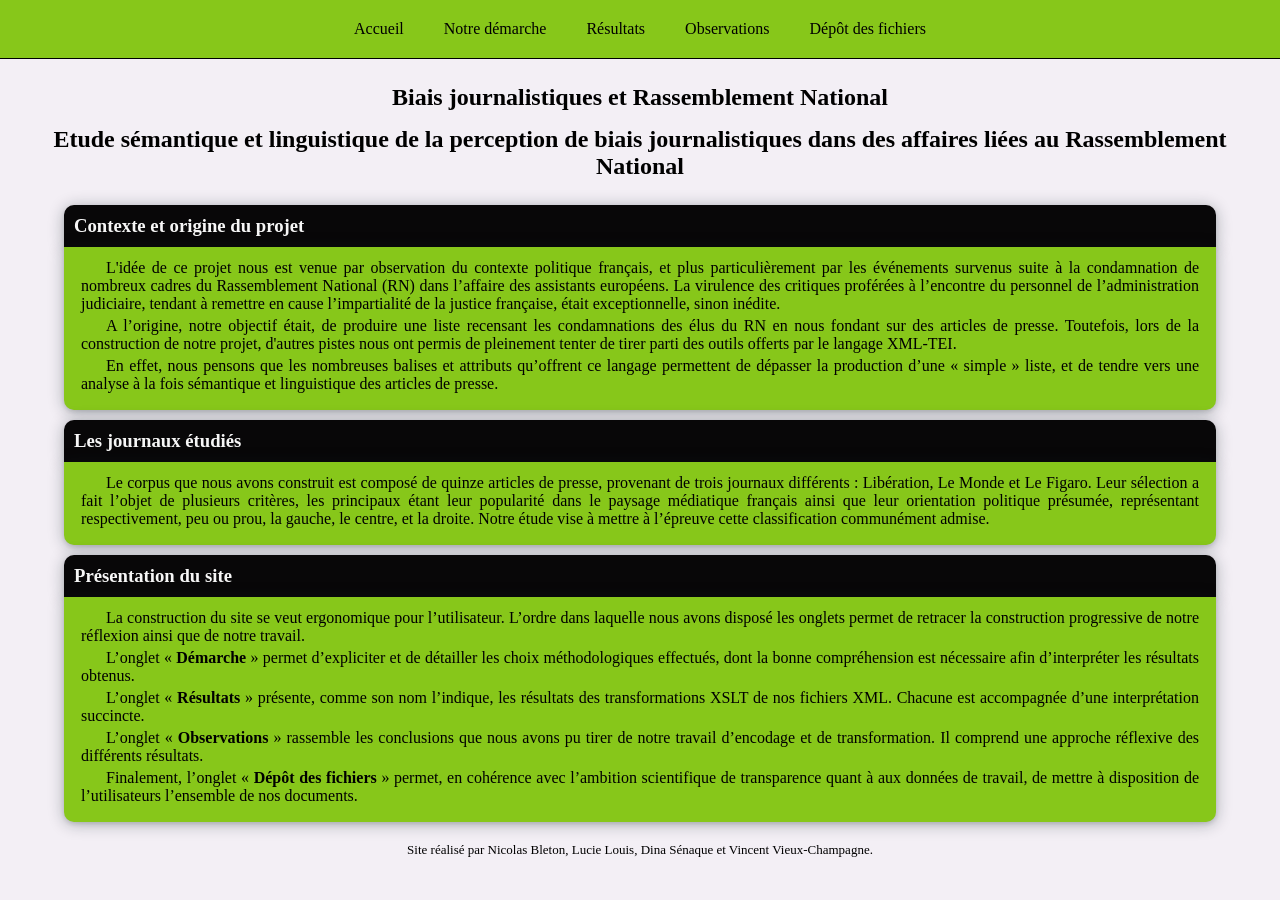
==== index.html @ 12e5b8ad "Add files via upload test" ====
<!DOCTYPE html>
<html lang="en">
<head>
    <meta charset="UTF-8">
    <meta name="viewport" content="width=device-width, initial-scale=1.0">
    <title>Accueil</title>
    <link rel="stylesheet" type="text/css" href="./style.css"/>

</head>
<body>
    <header>
        <div class="menu">
            <ul>
                <li>
                    <a href="index.html">Accueil</a>
                </li>
                <li>
                    <a href="démarche.html">Notre démarche</a>
                </li>
                <li class="base_sous_menu">
                    <a href="résultats.html">Résultats</a>
                    <ul class="sous_menu">
                        <li><a href="transfo_seg.html">Transformation - Ordonnancement des informations</a></li>
                        <li><a href="transfo_cit.html">Transformation - Citations</a></li>
                        <li><a href="transfo_acteurs.html">Transformation - Acteurs</a></li>
                    </ul>
                </li>
                <li>
                    <a href="observations.html">Observations</a>
                </li>
                <li class="base_sous_menu">
                    <a href="dépôt_fichiers.html">Dépôt des fichiers</a>
                    <ul class="sous_menu">
                        <li><a href="dépôt_articles.html">Articles (PDF)</a></li>
                        <li><a href="dépôt_xml.html">Fichiers encodés (XML)</a></li>
                        <li><a href="dépôt_xslt.html">Transformations (XSLT)</a></li>
                    </ul>
                </li>
            </ul>
        </div>
        <section id="titre">
            <h1>Biais journalistiques et Rassemblement National</h1>
            <h2>Etude sémantique et linguistique de la perception de biais journalistiques
                dans des affaires liées au Rassemblement National</h2>
        </section>
    </header>
    <main>
        <section id="contexte">
            <h3>Contexte et origine du projet</h3>
            <div class="container">
                <div class="subContainer">
                    <p class="indent">L'idée de ce projet nous est venue par observation du contexte politique français, 
                        et plus particulièrement par les événements survenus suite à la condamnation de nombreux cadres du 
                        Rassemblement National (RN) dans l’affaire des assistants européens. La virulence des critiques proférées à l’encontre du personnel de l’administration
                        judiciaire, tendant à remettre en cause l’impartialité de la justice française,
                        était exceptionnelle, sinon inédite.</p>
                    <p class="indent">A l’origine, notre objectif était, de produire une liste recensant les condamnations des élus du RN
                        en nous fondant sur des articles de presse.
                        Toutefois,
                        lors de la construction de notre projet, d'autres pistes nous ont permis de pleinement 
                        tenter de tirer parti des outils offerts par le langage XML-TEI.</p>
                    <p class="indent">En effet, nous pensons que les nombreuses balises et attributs qu’offrent ce langage
                        permettent de dépasser la production d’une « simple » liste, et de tendre vers une
                        analyse à la fois sémantique et linguistique des articles de presse.</p>
                </div>
            </div>
        </section>
        <section id="présentation_journaux">
            <h3>Les journaux étudiés</h3>
            <div class="container">
                <div class="subContainer">
                    <p class="indent">Le corpus que nous avons construit est composé de quinze articles de presse,
                        provenant de trois journaux différents : Libération, Le Monde et Le Figaro. Leur sélection
                        a fait l’objet de plusieurs critères, les principaux étant leur popularité dans le paysage
                        médiatique français ainsi que leur orientation politique présumée, représentant respectivement,
                        peu ou prou, la gauche, le centre, et la droite. Notre étude vise à mettre à l’épreuve cette
                        classification communément admise.</p>
                </div>
            </div>
        </section>
        <section id="présentation_site">
            <h3>Présentation du site</h3>
            <div class="container">
                <div class="subContainer">
                    <p class="indent">La construction du site se veut ergonomique pour l’utilisateur. L’ordre dans 
                        laquelle nous avons disposé les onglets permet de retracer la construction progressive de 
                        notre réflexion ainsi que de notre travail.</p>
                    <p class="indent">L’onglet « <strong>Démarche</strong> » permet d’expliciter et de détailler les choix 
                        méthodologiques effectués,  dont la bonne compréhension est nécessaire afin 
                        d’interpréter les résultats obtenus.</p>
                    <p class="indent">L’onglet « <strong>Résultats</strong> » présente, comme son nom l’indique, les résultats des 
                        transformations XSLT de nos fichiers XML. Chacune est accompagnée d’une interprétation succincte.  </p>
                    <p class="indent">L’onglet « <strong>Observations</strong> » rassemble les conclusions que nous avons pu tirer 
                        de notre travail d’encodage et de transformation. Il comprend une approche réflexive des 
                        différents résultats.</p>
                    <p class="indent">Finalement, l’onglet « <strong>Dépôt des fichiers</strong> » permet, en cohérence avec l’ambition 
                        scientifique de transparence quant à aux données de travail, de mettre à disposition de 
                        l’utilisateurs l’ensemble de nos documents.</p>
                </div>
                </div>
            </div>
        </section>
    </main>
    <footer>
        <p>Site réalisé par Nicolas Bleton, Lucie Louis, Dina Sénaque et Vincent Vieux-Champagne.</p>
    </footer>
</body>
</html>
---- style.css ----
* {
  margin:0;
  padding:0;
}

body {
  background-color: #f3eff5;
  font-family: "Nunito, Rubik, Inter, Lato";
}

main {
  width: 90%;
	margin: auto;
}

footer {
  text-align: center;
  margin: 10px;
  margin-top: 20px;
  font-size: small;
}


/*Titres*/
h1 {
  text-align: center;
  box-shadow: rgba(6, 24, 44, 0.4) 0px 0px 0px 2px, rgba(6, 24, 44, 0.65) 0px 4px 6px -1px, rgba(255, 255, 255, 0.08) 0px 1px 0px inset;
  background-color: #f3eff5;
  padding: 25px;
  padding-bottom: 0px;
  font-family: Garamond, Cochin, Georgia, Times, 'Times New Roman' ;
}
h2 {
  padding-top: 5px;
  padding: 15px;
  padding-bottom: 25px;
  background-color: #f3eff5;
  font-family: Garamond, Cochin, Georgia, Times, 'Times New Roman' ;
  text-align: center;
}

h3.h3_dépôt{
  background-color: #000000;
  border-radius: 10px;
  box-shadow: rgba(14, 30, 37, 0.12) 0px 2px 4px 0px, rgba(14, 30, 37, 0.32) 0px 2px 16px 0px;
  margin-top: 10px;
  text-align: center;
  

}

h3{
  padding: 5px;
  background-color: #080708;
  box-shadow: rgba(14, 30, 37, 0.12) 0px 2px 4px 0px, rgba(14, 30, 37, 0.32) 0px 2px 16px 0px;
  padding-left: 10px;
  padding-bottom: 10px;
  padding-top: 10px;
  padding-right: 10px;
  border-radius: 10px;
  color: rgba(255, 255, 255, 0.966);
  border-bottom-left-radius: 0%;
  border-bottom-right-radius: 0%;
}

h4 {
  text-align: center;
  padding-bottom: 5px;
}
.h4_dans_p{
  text-align: left;
  padding-top: 10px;
  padding-bottom: 1px;
}

/*Container*/
.container {
  display: flex;
  column-gap: 10px;
  justify-content: center;
  box-shadow: rgba(14, 30, 37, 0.12) 0px 2px 4px 0px, rgba(14, 30, 37, 0.32) 0px 2px 16px 0px;
  padding-left: 10px;
  padding-bottom: 10px;
  padding-right: 10px;
  border-radius: 10px;
  background-color: #87c71a;
  text-align: justify;
  border-top-left-radius: 0%;
  border-top-right-radius: 0%;
  margin-bottom: 10px;
  }

.indent {
  text-indent: 25px;
  padding: 2px;
}

.subContainer {
  padding: 3px;
  flex: 1;
  padding: 5px;
  padding-top: 10px;
}


/*Menu*/
.menu{
  position:sticky;
  top:0;
  left:0;
  background-color: #87c71a;
  border-bottom-style: solid;
  border-bottom-width: 0.1px;
}

.menu > ul{
  display: flex;
  list-style: none;
  justify-content: center;
}

.menu li a{
  text-decoration: none;
  color: black;
  display: block;
  padding: 20px 20px;
}

.menu li a:hover{
  background: #7bb517;
}

.base_sous_menu{
  position: relative;
}

.sous_menu{
  list-style: none;
  display: none;
  position: absolute;
  top: 58px;
  left: 0;
  width: max-content;
  background: white;
  border-style:solid;
  border-top-style: none;
  border-width: 0.1px;
}

.sous_menu li a:hover{
  background: #7bb517;
}

.base_sous_menu:hover .sous_menu{
  display: block;
}

/*Autres*/
p a:link {
  text-decoration: none;
  color: rgb(27, 79, 92);
  font-style: italic;
}
p a:hover {
	font-weight: bold;
}
p a:visited {
  color: rgba(19, 55, 65, 0.842);
}
section div div ul li a:link {
  text-decoration: none;
  color: rgb(27, 79, 92);
}
section div div ul li a:hover {
	font-weight: bold;
}
section div div ul li a:visited {
  color: rgba(19, 55, 65, 0.842);
}


/* Mise en forme des transformations */

.top {
  --offset: 50px; 
  position: sticky;
  bottom: 20px;      
  margin-right:10px; 
  place-self: end;
  margin-top: calc(100vh + var(--offset));
  text-decoration: none;
  padding: 10px;
  font-family: sans-serif;
  color: #fff;
  background: #000;
  border-radius: 100px;
  white-space: nowrap;
}

/*Spécifique aux segments :*/
table {
  font-family: arial, sans-serif;
  border-collapse: collapse;
  width: 100%;
  table-layout: fixed;
}

td, th {
  border: 1px solid #000000;
  text-align: left;
  padding: 5px;
  width: 100px;
  overflow: hidden;
}

th {
  text-align: center;
  padding-top: 10px;
  background-color: #8fd11c;
}

tr:nth-child(even) {
  background-color: #6b9c15;
}
tr:nth-child(odd) {
  background-color: #8fd11c;
}

.titre_tab {
  margin-top: 20px;
  padding-top: 5px;
  padding-bottom: 5px;
  background-color: #000;
  color: rgba(255, 255, 255, 0.966);
}

/*Spécifique aux citations :*/
.titre_cit{
  text-align: left;
  padding: 5px;
  background-color: #5d8812;
  box-shadow: rgba(14, 30, 37, 0.12) 0px 2px 4px 0px, rgba(14, 30, 37, 0.32) 0px 2px 16px 0px;
  padding-left: 10px;
  padding-bottom: 10px;
  padding-top: 10px;
  padding-right: 10px;
  color: rgba(0, 0, 0, 0.966);
  margin-bottom: 10px;
  margin-top: 10px;
}
.tableau_cit ul li {
  margin-left: 35px;
}

.cit_dir { 
  font-style: italic; 
} 
                        
.cit_indir {
  font-weight: bold; 
} 

.intertitre_cit {
  margin-top: 20px;
  padding-top: 5px;
  padding-bottom: 5px;
  background-color: #ffffff;
  color: rgba(0, 0, 0, 0.966);
  margin-bottom: 2px;
}

/*Spécifique aux acteurs : */

.transfo_act ul li {
  margin-left: 35px;
}
.titre_act{
  text-align: left;
  padding: 5px;
  background-color: #000000;
  box-shadow: rgba(14, 30, 37, 0.12) 0px 2px 4px 0px, rgba(14, 30, 37, 0.32) 0px 2px 16px 0px;
  padding-left: 10px;
  padding-bottom: 10px;
  padding-top: 10px;
  padding-right: 10px;
  color: rgba(255, 255, 255, 0.966);
  margin-bottom: 10px;
  margin-top: 10px;
}

/*Page observation - méthode GRID */
.container_grid {
  display: grid;
  grid-template-columns: 1fr 1fr 1fr;
  gap: 20px;
  text-align: justify;
  box-shadow: rgba(14, 30, 37, 0.12) 0px 2px 4px 0px, rgba(14, 30, 37, 0.32) 0px 2px 16px 0px;
  padding-left: 10px;
  padding-bottom: 20px;
  padding-right: 10px;
  padding-top: 20px;
  border-radius: 10px;
  background-color: #87c71a;
  margin-bottom: 10px;
}
#item1 {
  grid-row: 1;
  grid-column: 1/3;
  box-shadow: rgba(14, 30, 37, 0.12) 0px 2px 4px 0px, rgba(14, 30, 37, 0.32) 0px 2px 16px 0px;
  border-radius: 10px;
  padding: 10px;

}
#item2 {
  grid-row: 1;
  grid-column: 3/4;
}
#item3 {
  grid-row: 2;
  grid-column: 1/4;
  box-shadow: rgba(14, 30, 37, 0.12) 0px 2px 4px 0px, rgba(14, 30, 37, 0.32) 0px 2px 16px 0px;
  border-radius: 10px;
  padding: 10px;
}
#item4 {
  grid-row: 3;
  grid-column: 2/4;
  box-shadow: rgba(14, 30, 37, 0.12) 0px 2px 4px 0px, rgba(14, 30, 37, 0.32) 0px 2px 16px 0px;
  border-radius: 10px;
  padding: 10px;
}
#item5 {
  grid-row: 3;
  grid-column: 1/2;
}
#item6 {
  grid-row: 4;
  grid-column: 1/4;
  border-radius: 10px;
  padding: 10px;
  box-shadow: rgba(14, 30, 37, 0.12) 0px 2px 4px 0px, rgba(14, 30, 37, 0.32) 0px 2px 16px 0px;

}
.container_grid img{
  width: 100%;
  height: auto;
  display: block;
}
figure{
  margin: 0;
  border-radius: 10px;
  overflow: hidden;
  box-shadow: rgba(14, 30, 37, 0.12) 0px 2px 4px 0px, rgba(14, 30, 37, 0.32) 0px 2px 16px 0px;

}

/*Pour le tooltip*/
.tooltip {
  position:relative;
  cursor: help;
  color:blue;
  text-decoration: none;
}
.tooltip:link {
  font-style: normal;
}
.tooltip-boite {
  font-style: normal;
  font-weight: normal;
  position: absolute;
  bottom: 125%;
  left:50%;
  width: 260px;
  background: white;
  color:#000;
  font-size: 14px;
  line-height: 1.5;
  border: 1px solid white;
  border-radius: 4px;
  padding: 10px;
  box-shadow: 0 2px 8px gray;
  transition: opacity 0.2s ease;
  z-index: 10;
  transform: translateX(-50%);
  visibility: hidden;
  opacity: 0;
}
.tooltip-boite::after{
  content:"";
  position: absolute;
  top: 100%;
  left:50%;
  transform: translateX(-50%);
  border-width: 6px;
  border-style: solid;
  border-color: white transparent transparent transparent;
}
.tooltip:hover .tooltip-boite{
  opacity: 1;
  visibility: visible ;
}
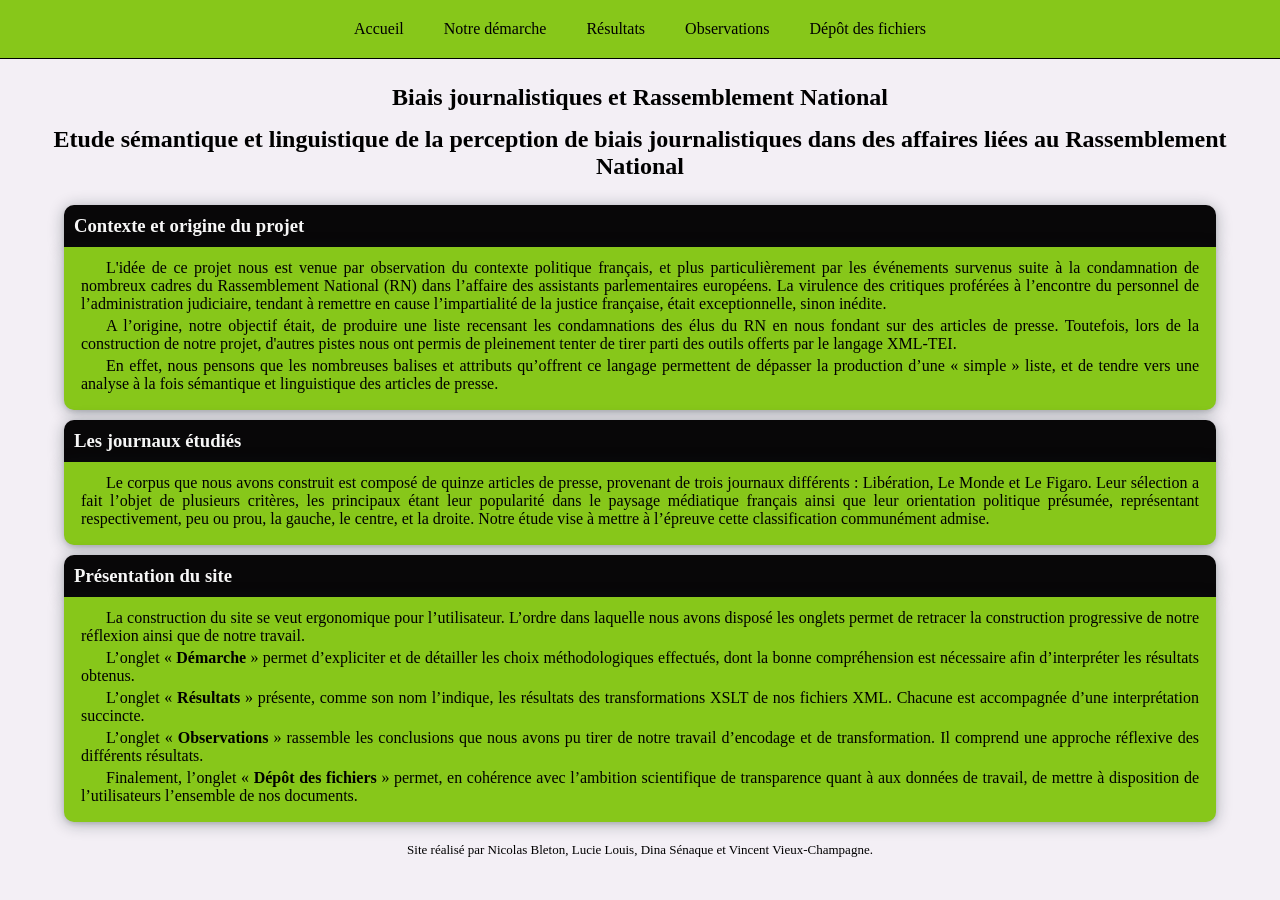
==== commit af412222: "Update index.html" ====
--- a/index.html
+++ b/index.html
@@ -51,7 +51,7 @@
                 <div class="subContainer">
                     <p class="indent">L'idée de ce projet nous est venue par observation du contexte politique français, 
                         et plus particulièrement par les événements survenus suite à la condamnation de nombreux cadres du 
-                        Rassemblement National (RN) dans l’affaire des assistants européens. La virulence des critiques proférées à l’encontre du personnel de l’administration
+                        Rassemblement National (RN) dans l’affaire des assistants parlementaires  européens. La virulence des critiques proférées à l’encontre du personnel de l’administration
                         judiciaire, tendant à remettre en cause l’impartialité de la justice française,
                         était exceptionnelle, sinon inédite.</p>
                     <p class="indent">A l’origine, notre objectif était, de produire une liste recensant les condamnations des élus du RN
@@ -105,4 +105,4 @@
         <p>Site réalisé par Nicolas Bleton, Lucie Louis, Dina Sénaque et Vincent Vieux-Champagne.</p>
     </footer>
 </body>
-</html>+</html>
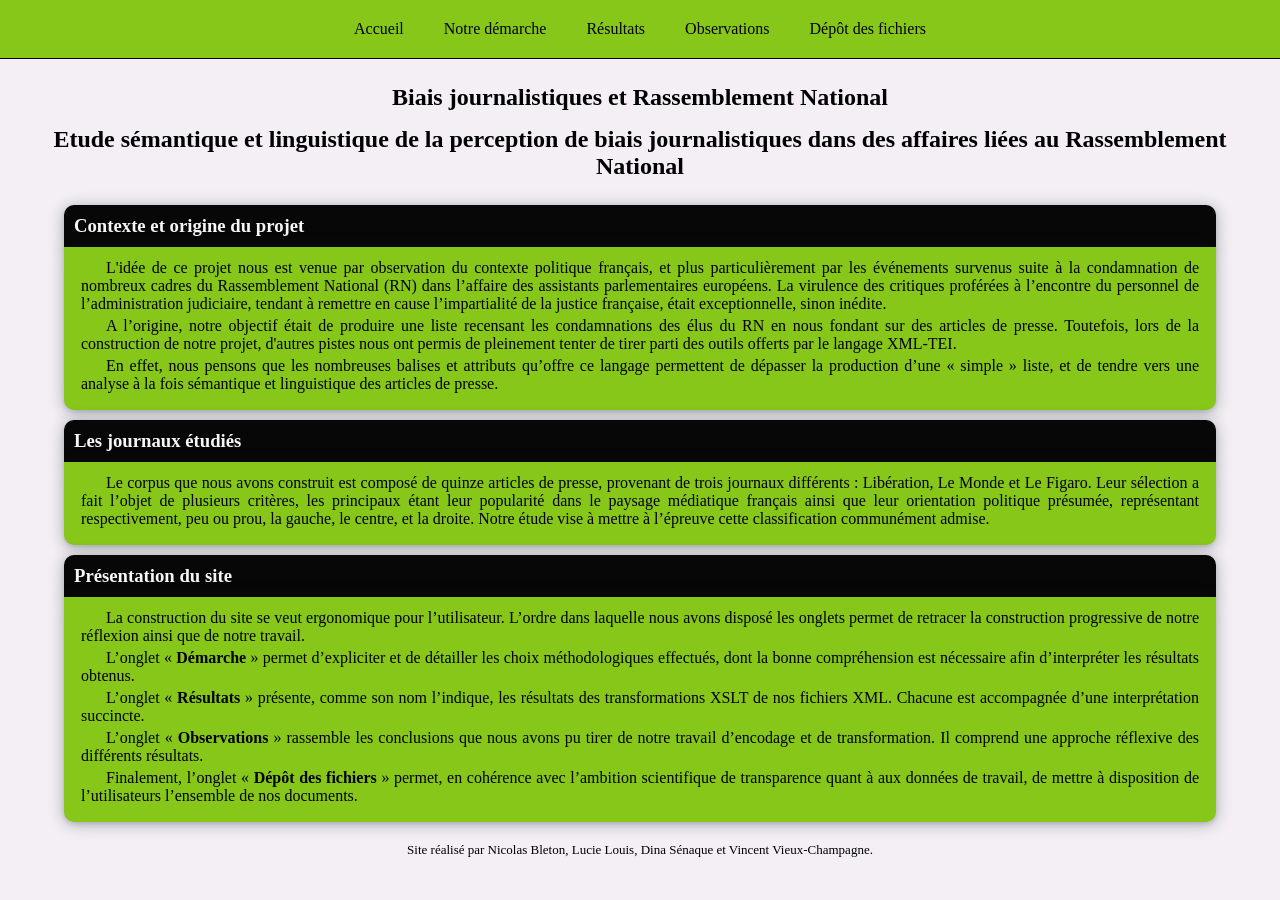
==== commit ec070fd7: "Update index.html correct" ====
--- a/index.html
+++ b/index.html
@@ -54,12 +54,12 @@
                         Rassemblement National (RN) dans l’affaire des assistants parlementaires  européens. La virulence des critiques proférées à l’encontre du personnel de l’administration
                         judiciaire, tendant à remettre en cause l’impartialité de la justice française,
                         était exceptionnelle, sinon inédite.</p>
-                    <p class="indent">A l’origine, notre objectif était, de produire une liste recensant les condamnations des élus du RN
+                    <p class="indent">A l’origine, notre objectif était de produire une liste recensant les condamnations des élus du RN
                         en nous fondant sur des articles de presse.
                         Toutefois,
                         lors de la construction de notre projet, d'autres pistes nous ont permis de pleinement 
                         tenter de tirer parti des outils offerts par le langage XML-TEI.</p>
-                    <p class="indent">En effet, nous pensons que les nombreuses balises et attributs qu’offrent ce langage
+                    <p class="indent">En effet, nous pensons que les nombreuses balises et attributs qu’offre ce langage
                         permettent de dépasser la production d’une « simple » liste, et de tendre vers une
                         analyse à la fois sémantique et linguistique des articles de presse.</p>
                 </div>
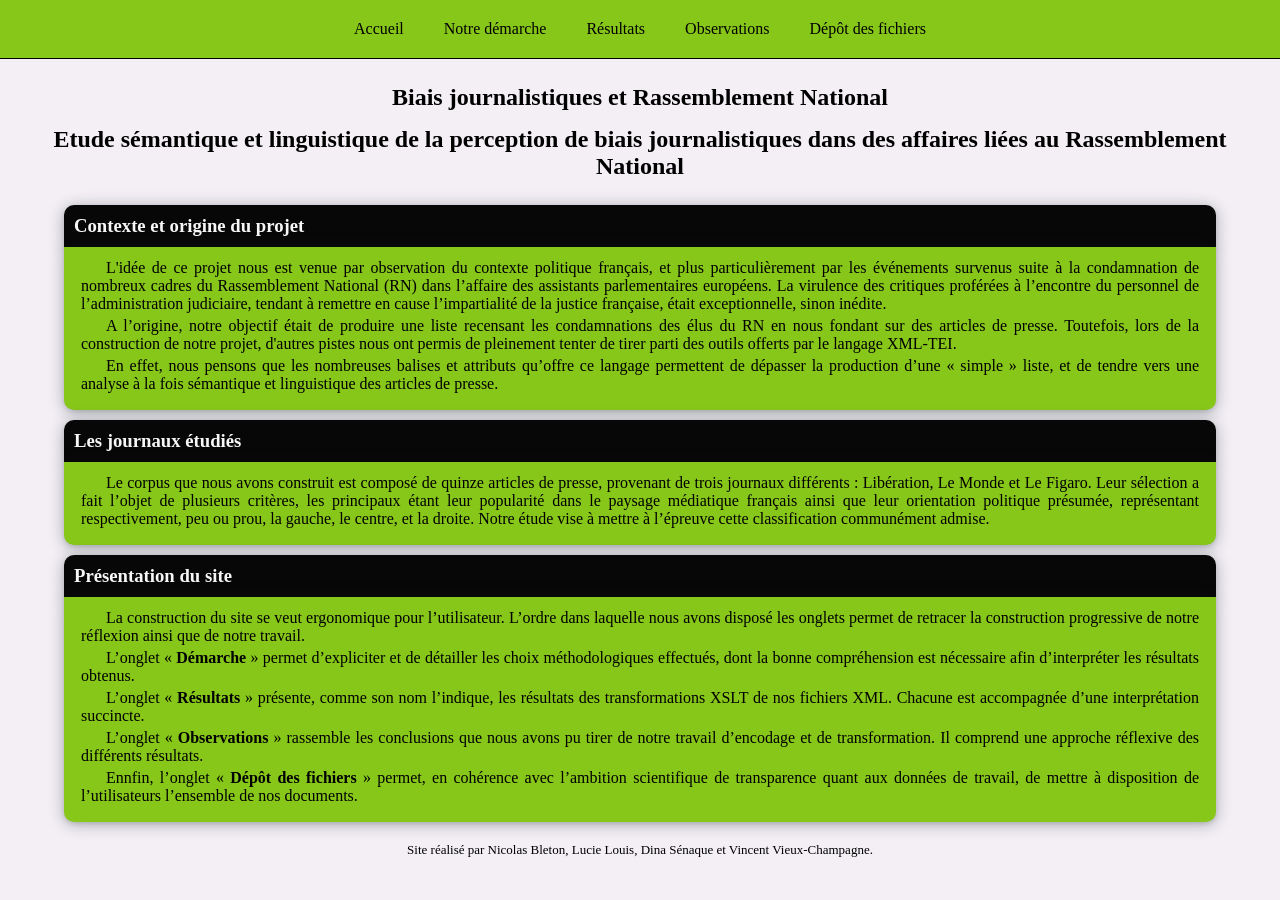
==== commit d18faf1d: "Update index.html" ====
--- a/index.html
+++ b/index.html
@@ -93,8 +93,8 @@
                     <p class="indent">L’onglet « <strong>Observations</strong> » rassemble les conclusions que nous avons pu tirer 
                         de notre travail d’encodage et de transformation. Il comprend une approche réflexive des 
                         différents résultats.</p>
-                    <p class="indent">Finalement, l’onglet « <strong>Dépôt des fichiers</strong> » permet, en cohérence avec l’ambition 
-                        scientifique de transparence quant à aux données de travail, de mettre à disposition de 
+                    <p class="indent">Ennfin, l’onglet « <strong>Dépôt des fichiers</strong> » permet, en cohérence avec l’ambition 
+                        scientifique de transparence quant aux données de travail, de mettre à disposition de 
                         l’utilisateurs l’ensemble de nos documents.</p>
                 </div>
                 </div>
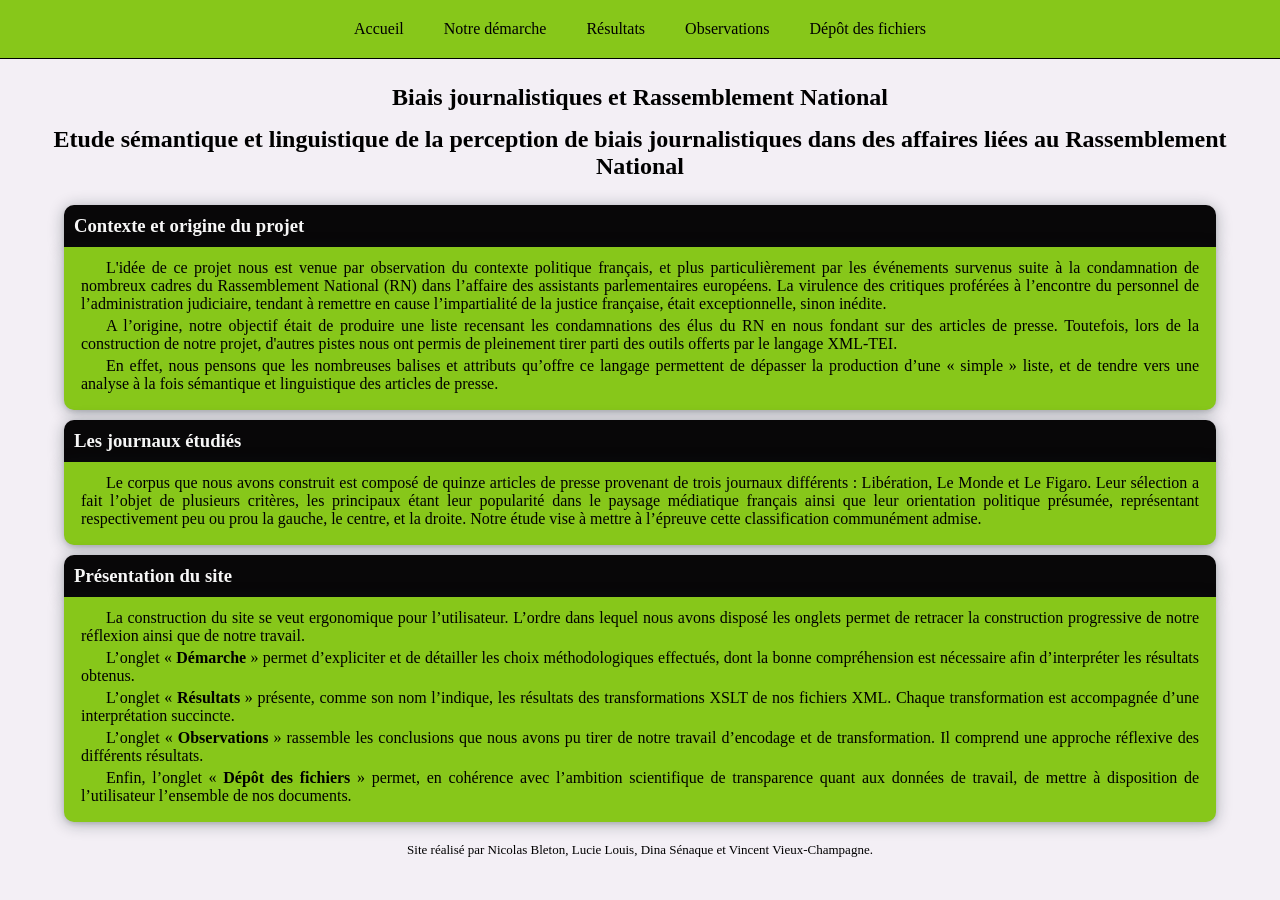
==== commit e9f30e47: "Update index.html correction" ====
--- a/index.html
+++ b/index.html
@@ -57,8 +57,7 @@
                     <p class="indent">A l’origine, notre objectif était de produire une liste recensant les condamnations des élus du RN
                         en nous fondant sur des articles de presse.
                         Toutefois,
-                        lors de la construction de notre projet, d'autres pistes nous ont permis de pleinement 
-                        tenter de tirer parti des outils offerts par le langage XML-TEI.</p>
+                        lors de la construction de notre projet, d'autres pistes nous ont permis de pleinement tirer parti des outils offerts par le langage XML-TEI.</p>
                     <p class="indent">En effet, nous pensons que les nombreuses balises et attributs qu’offre ce langage
                         permettent de dépasser la production d’une « simple » liste, et de tendre vers une
                         analyse à la fois sémantique et linguistique des articles de presse.</p>
@@ -69,11 +68,11 @@
             <h3>Les journaux étudiés</h3>
             <div class="container">
                 <div class="subContainer">
-                    <p class="indent">Le corpus que nous avons construit est composé de quinze articles de presse,
+                    <p class="indent">Le corpus que nous avons construit est composé de quinze articles de presse
                         provenant de trois journaux différents : Libération, Le Monde et Le Figaro. Leur sélection
                         a fait l’objet de plusieurs critères, les principaux étant leur popularité dans le paysage
-                        médiatique français ainsi que leur orientation politique présumée, représentant respectivement,
-                        peu ou prou, la gauche, le centre, et la droite. Notre étude vise à mettre à l’épreuve cette
+                        médiatique français ainsi que leur orientation politique présumée, représentant respectivement
+                        peu ou prou la gauche, le centre, et la droite. Notre étude vise à mettre à l’épreuve cette
                         classification communément admise.</p>
                 </div>
             </div>
@@ -83,19 +82,19 @@
             <div class="container">
                 <div class="subContainer">
                     <p class="indent">La construction du site se veut ergonomique pour l’utilisateur. L’ordre dans 
-                        laquelle nous avons disposé les onglets permet de retracer la construction progressive de 
+                        lequel nous avons disposé les onglets permet de retracer la construction progressive de 
                         notre réflexion ainsi que de notre travail.</p>
                     <p class="indent">L’onglet « <strong>Démarche</strong> » permet d’expliciter et de détailler les choix 
                         méthodologiques effectués,  dont la bonne compréhension est nécessaire afin 
                         d’interpréter les résultats obtenus.</p>
                     <p class="indent">L’onglet « <strong>Résultats</strong> » présente, comme son nom l’indique, les résultats des 
-                        transformations XSLT de nos fichiers XML. Chacune est accompagnée d’une interprétation succincte.  </p>
+                        transformations XSLT de nos fichiers XML. Chaque transformation est accompagnée d’une interprétation succincte.  </p>
                     <p class="indent">L’onglet « <strong>Observations</strong> » rassemble les conclusions que nous avons pu tirer 
                         de notre travail d’encodage et de transformation. Il comprend une approche réflexive des 
                         différents résultats.</p>
-                    <p class="indent">Ennfin, l’onglet « <strong>Dépôt des fichiers</strong> » permet, en cohérence avec l’ambition 
+                    <p class="indent">Enfin, l’onglet « <strong>Dépôt des fichiers</strong> » permet, en cohérence avec l’ambition 
                         scientifique de transparence quant aux données de travail, de mettre à disposition de 
-                        l’utilisateurs l’ensemble de nos documents.</p>
+                        l’utilisateur l’ensemble de nos documents.</p>
                 </div>
                 </div>
             </div>
--- a/style.css
+++ b/style.css
@@ -169,13 +169,13 @@
 }
 section div div ul li a:link {
   text-decoration: none;
-  color: rgb(27, 79, 92);
+  color: rgba(34, 130, 156, 0.842);
 }
 section div div ul li a:hover {
 	font-weight: bold;
 }
 section div div ul li a:visited {
-  color: rgba(19, 55, 65, 0.842);
+  color: rgba(26, 102, 122, 0.842);
 }
 
 
@@ -398,4 +398,4 @@
 .tooltip:hover .tooltip-boite{
   opacity: 1;
   visibility: visible ;
-}+}
